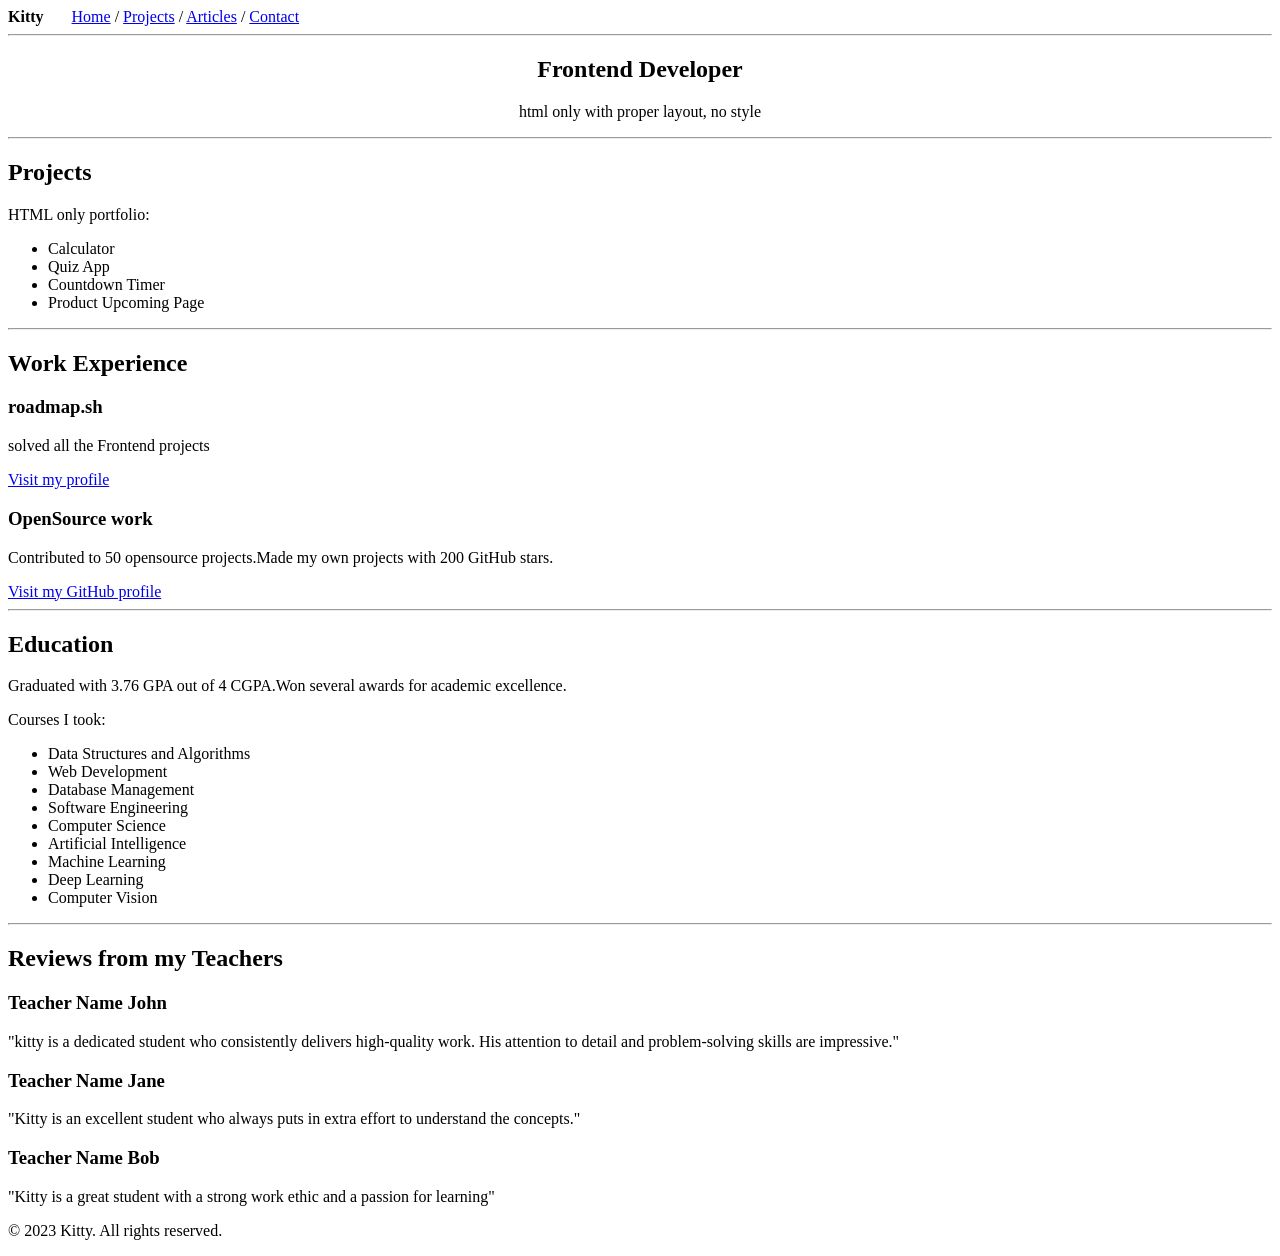
==== basic-website/index.html @ ccf4ec93 "Add basic-website project and update workspace" ====
<!doctype html>
<html lang="en">
  <head>
    <meta charset="UTF-8" />
    <meta name="viewport" content="width=device-width, initial-scale=1.0" />
    <title>Frontend Developer Portfolio</title>
  </head>
  <body>
    <main>
      <header>
        <strong>Kitty</strong>
        &nbsp;&nbsp;&nbsp;&nbsp;&nbsp; <nav style="display: inline;">
            <a href="#">Home</a> /
            <a href="#">Projects</a> /
            <a href="#">Articles</a> /
            <a href="#">Contact</a> 
        </nav>
        <hr>
        <section align="center">
             <h1>Frontend Developer </h1>
             <p>html only with proper layout, no style</p>
    </section>
    <hr>
    <section>
        <h2>Projects</h2>
        <p>HTML only portfolio:</p>
        <ul>
            <li>Calculator</li>
            <li>Quiz App</li>
            <li>Countdown Timer</li>
            <li>Product Upcoming Page</li>
        </ul>
    </section>
    <section>
        <hr>
        <h2>Work Experience</h2>
        <h3>roadmap.sh</h3>
        <p>solved all the Frontend projects</p>
        <a href="#">Visit my profile</a>
    </section>
    <section>
        <h3>OpenSource work</h3>
        <p> Contributed to 50 opensource projects.Made my own projects with 200 GitHub stars.</p>
        <a href="#">Visit my GitHub profile</a>
        <hr>
    </section>
    <section>
        <h2>Education</h2>
        <p>Graduated with 3.76 GPA out of 4 CGPA.Won several awards for academic excellence. </p>
        <p>Courses I took:</p>
        <ul>
            <li>Data Structures and Algorithms</li>
            <li>Web Development</li>
            <li>Database Management</li>
            <li>Software Engineering</li>
            <li>Computer Science</li>
            <li>Artificial Intelligence</li>
            <li>Machine Learning</li>
            <li>Deep Learning</li>
            <li>Computer Vision</li>
        </ul>
        <hr>
    </section>
    <section>
        <h2>Reviews from my Teachers</h2>
        <article>
            <h3>Teacher Name John</h3>
            <p>"kitty is a dedicated student who consistently delivers high-quality work. His attention to detail and problem-solving skills are impressive."</p>
            <h3>Teacher Name Jane</h3>
            <p>"Kitty is an excellent student who always puts in extra effort to understand the concepts."</p>
            <h3>Teacher Name Bob</h3>
            <p>"Kitty is a great student with a strong work ethic and a passion for learning"</p>
        </article>
    </section>
    <footer>
        <p>© 2023 Kitty. All rights reserved.</p>
    </footer>
        
    </main>
  </body>
</html>
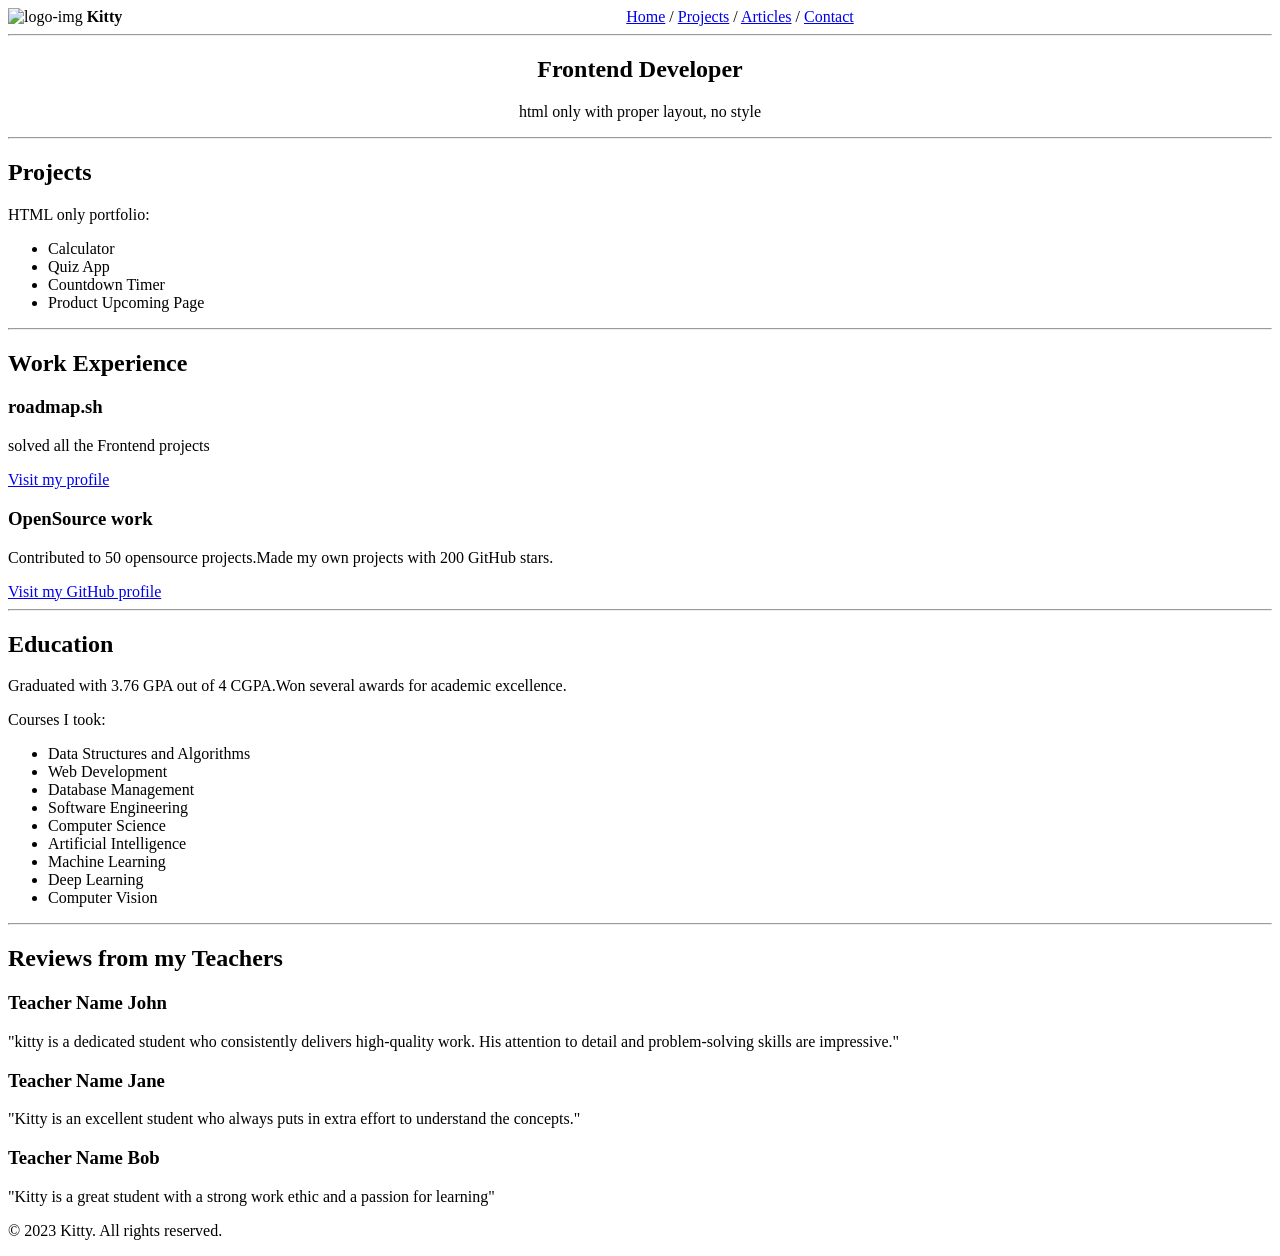
==== commit 89796c1e: "Update website files and projects" ====
--- a/basic-website/index.html
+++ b/basic-website/index.html
@@ -4,12 +4,14 @@
     <meta charset="UTF-8" />
     <meta name="viewport" content="width=device-width, initial-scale=1.0" />
     <title>Frontend Developer Portfolio</title>
+    <link rel="stylesheet" href="style.css"/>
   </head>
   <body>
     <main>
       <header>
+        <img src="https://i.pinimg.com/736x/90/07/65/9007651247cb10eeb5b464959d20540c.jpg" alt="logo-img"/>
         <strong>Kitty</strong>
-        &nbsp;&nbsp;&nbsp;&nbsp;&nbsp; <nav style="display: inline;">
+        &nbsp; &nbsp; &nbsp; &nbsp;&nbsp; &nbsp; &nbsp; &nbsp; &nbsp; &nbsp; &nbsp; &nbsp; &nbsp; &nbsp; &nbsp; &nbsp; &nbsp; &nbsp; &nbsp; &nbsp; &nbsp; &nbsp; &nbsp; &nbsp; &nbsp; &nbsp; &nbsp; &nbsp; &nbsp; &nbsp; &nbsp; &nbsp; &nbsp; &nbsp; &nbsp; &nbsp; &nbsp; &nbsp; &nbsp; &nbsp; &nbsp; &nbsp; &nbsp; &nbsp; &nbsp; &nbsp; &nbsp; &nbsp; &nbsp; &nbsp; &nbsp; &nbsp; &nbsp; &nbsp; &nbsp; &nbsp; &nbsp; &nbsp; &nbsp; &nbsp; &nbsp; &nbsp; &nbsp; <nav style="display: inline;">
             <a href="#">Home</a> /
             <a href="#">Projects</a> /
             <a href="#">Articles</a> /
@@ -62,7 +64,7 @@
         <hr>
     </section>
     <section>
-        <h2>Reviews from my Teachers</h2>
+        <h2 class="box1">Reviews from my Teachers</h2>
         <article>
             <h3>Teacher Name John</h3>
             <p>"kitty is a dedicated student who consistently delivers high-quality work. His attention to detail and problem-solving skills are impressive."</p>
--- a/basic-website/style.css
+++ b/basic-website/style.css
@@ -0,0 +1,11 @@
+img {
+  height: 60px;
+  width: auto;
+  max-width: 100%;
+  object-fit: contain;
+  
+}
+@media (max-width: 768px) {
+  .logo-img {
+    height: 35px}
+
